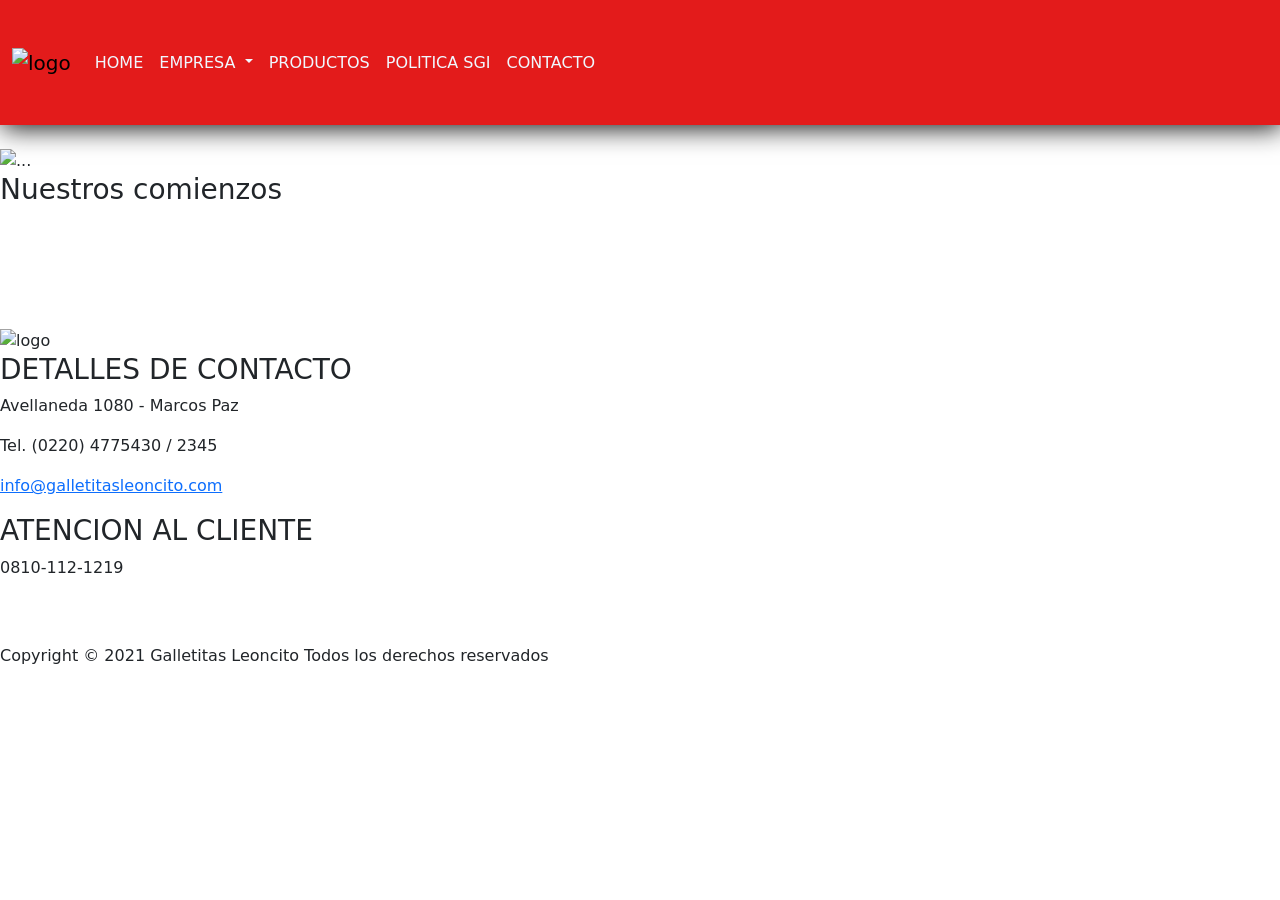
==== index.html @ f54ba386 "primer archivo del repositorio" ====
<!DOCTYPE html>
<html lang="en">

<head>
  <meta charset="UTF-8">
  <meta http-equiv="X-UA-Compatible" content="IE=edge">
  <meta name="description" content="Desde 1986 hacemos las galletitas dulces más ricas del país. Auténticos creadores de las Frolitas y pioneros en la elaboración de Pepas con mermelada de membrillo">
  <meta name="keywords" content="GALLETITAS, PEPAS, ANEGELADAS, ANILLOS GLASEADOS, Argentina">
  <meta name="viewport" content="width=device-width, initial-scale=1.0">
  <link href="https://cdn.jsdelivr.net/npm/bootstrap@5.0.0-beta3/dist/css/bootstrap.min.css" rel="stylesheet"
    integrity="sha384-eOJMYsd53ii+scO/bJGFsiCZc+5NDVN2yr8+0RDqr0Ql0h+rP48ckxlpbzKgwra6" crossorigin="anonymous">
  <link rel="stylesheet" href="sass/estilos.css">
  <script src="https://kit.fontawesome.com/87d4a21cd9.js" crossorigin="anonymous"></script>
  <link rel="stylesheet" href="https://cdnjs.cloudflare.com/ajax/libs/animate.css/4.1.1/animate.min.css" />
  <title>Galletitas leoncito</title>
</head>

<body>

  <header>
    <nav class="navbar navbar-expand-lg navbar-light " style="background-color: #e31b1b;
    box-shadow: 2px 3px 25px #111;
    height: 125px;">
      <div class="container-fluid">
        <a class="navbar-brand" href="/"> <img src="imagenes/ss.png" class="img-fluid" alt="logo" width="250px"> </a>
        <button class="navbar-toggler" type="button" data-bs-toggle="collapse" data-bs-target="#navbarSupportedContent"
          aria-controls="navbarSupportedContent" aria-expanded="false" aria-label="Toggle navigation">
          <span class="navbar-toggler-icon"></span>
        </button>
        <div class="collapse navbar-collapse" id="navbarSupportedContent">
          <ul class="navbar-nav me-auto mb-2 mb-lg-0 nav_personalizada">
            <li class="nav-item">
              <a class="nav-link active" style="color: aliceblue;" aria-current="page" href="index.html">HOME</a>
            </li>
            <li class="nav-item dropdown">
              <a class="nav-link dropdown-toggle" style="color: aliceblue;" href="#" id="navbarDropdownMenuLink"
                role="button" data-bs-toggle="dropdown" aria-expanded="false">
                EMPRESA
              </a>
              <ul class="dropdown-menu" aria-labelledby="navbarDropdownMenuLink">
                <li><a class="dropdown-item" href="quienes somos.html">QUIENES SOMOS</a></li>
                <li><a class="dropdown-item" href="vision, mision y valores.html">VISION MISION Y VALORES</a></li>
              </ul>
            </li>
            <li class="nav-item">
              <a class="nav-link" style="color: aliceblue;" href="productos.html"> PRODUCTOS</a>
            </li>
            <li class="nav-item">
              <a class="nav-link" style="color: aliceblue;" href="politica sgi.html">POLITICA SGI</a>
            </li>
            <li class="nav-item">
              <a class="nav-link" style="color: aliceblue;" href="contacto.html">CONTACTO</a>
            </li>
          </ul>
        </div>
      </div>
    </nav>
  </header>
  <br>

  <section class="carrusel">

    <div style="z-index: -50;" id="carouselExampleInterval" class="carousel slide" data-bs-ride="carousel">
      <div class="carousel-inner">
        <div class="carousel-item active">
          <img src="http://www.galletitastrio.com.ar/assets/images/slides/7.jpg" class="d-block w-100" alt="...">
        </div>
        <div class="carousel-item">
          <img src="http://www.galletitastrio.com.ar/assets/images/slides/6.jpg" class="d-block w-100" alt="...">
        </div>
        <div class="carousel-item">
          <img src="http://www.galletitastrio.com.ar/assets/images/slides/2018/4.png" class="d-block w-100" alt="...">
        </div>
      </div>
      <button class="carousel-control-prev" type="button" data-bs-target="#carouselExampleInterval"
        data-bs-slide="prev">
        <span class="carousel-control-prev-icon" aria-hidden="true"></span>
        <span class="visually-hidden">Previous</span>
      </button>
      <button class="carousel-control-next" type="button" data-bs-target="#carouselExampleInterval"
        data-bs-slide="next">
        <span class="carousel-control-next-icon" aria-hidden="true"></span>
        <span class="visually-hidden">Next</span>
      </button>
    </div>

  </section>


  <section class="FondoDeAtras">



    <h3 class="titulo">Nuestros comienzos</h3>
    <p class="otra" style="font-size: 19px; margin-top:0px; text-align: left; padding-top: 12px; color: white;">

      En Villa de Fermoselle, paraíso de los arribes del Río Duero, provincia de Zamora, España, nacía
      una vocación pastelera que distinguió con fidelidad rigurosa a los hermanos Paz. La vasta experiencia de los
      pasteleros ibéricos fue confiada a estos 7 hermanos que a mediados del siglo pasado decidieron poner un
      nuevo rumbo a sus vidas y viajaron a Argentina en busca de nuevos desafíos. </p>
  </section>


  <section>

    <footer id="footer">

      <section class="logoChico">
        <img src="imagenes/ss.png" class="img-fluid" alt="logo" width="200px">

      </section>

      <section class="footer1">

        <h3>DETALLES DE CONTACTO</h3>

        <P>Avellaneda 1080 - Marcos Paz</P>
        <P>Tel. (0220) 4775430 / 2345</P>

        <a href="">
          <P> info@galletitasleoncito.com </P>
        </a>


      </section>



      <section class="footer2">

        <h3>ATENCION AL CLIENTE</h3>
        <P>0810-112-1219</P>

        <a href="https://www.facebook.com/leon.paz.5203/"><i class="fab fa-facebook"> </i> </a>
        <i class="fab fa-instagram"></i>
        <i class="fab fa-twitter"></i>
        <i class="fab fa-google-plus-g"></i>
        <br>
        <br>


        <P>Copyright © 2021 Galletitas Leoncito Todos los derechos reservados</P>

      </section>






    </footer>

  </section>

























  <script src="https://cdn.jsdelivr.net/npm/@popperjs/core@2.9.1/dist/umd/popper.min.js"
    integrity="sha384-SR1sx49pcuLnqZUnnPwx6FCym0wLsk5JZuNx2bPPENzswTNFaQU1RDvt3wT4gWFG"
    crossorigin="anonymous"></script>
  <script src="https://cdn.jsdelivr.net/npm/bootstrap@5.0.0-beta3/dist/js/bootstrap.min.js"
    integrity="sha384-j0CNLUeiqtyaRmlzUHCPZ+Gy5fQu0dQ6eZ/xAww941Ai1SxSY+0EQqNXNE6DZiVc"
    crossorigin="anonymous"></script>


</body>

</html>
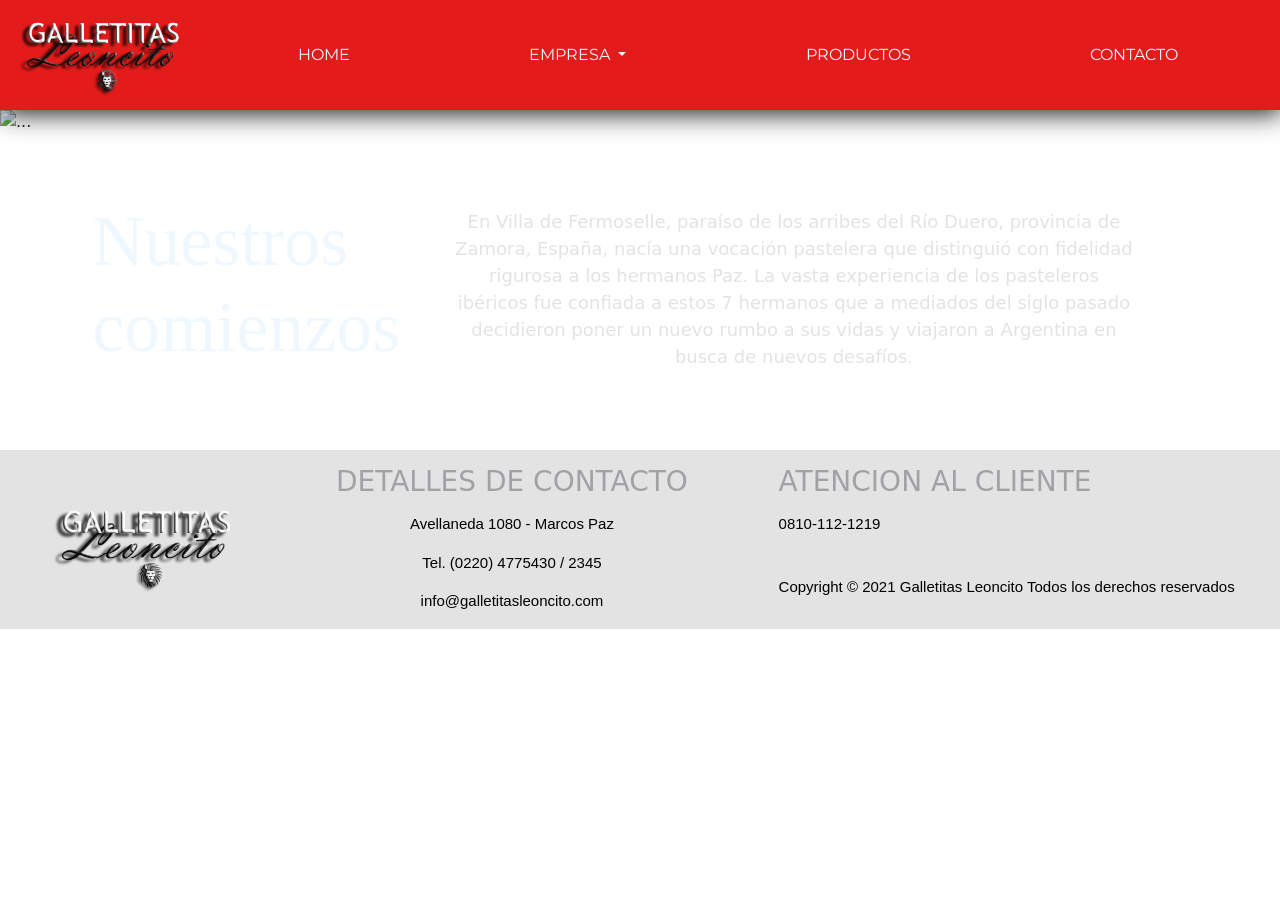
==== commit 2b669ba7: "modificaciones" ====
--- a/index.html
+++ b/index.html
@@ -7,11 +7,15 @@
   <meta name="description" content="Desde 1986 hacemos las galletitas dulces más ricas del país. Auténticos creadores de las Frolitas y pioneros en la elaboración de Pepas con mermelada de membrillo">
   <meta name="keywords" content="GALLETITAS, PEPAS, ANEGELADAS, ANILLOS GLASEADOS, Argentina">
   <meta name="viewport" content="width=device-width, initial-scale=1.0">
+    
   <link href="https://cdn.jsdelivr.net/npm/bootstrap@5.0.0-beta3/dist/css/bootstrap.min.css" rel="stylesheet"
     integrity="sha384-eOJMYsd53ii+scO/bJGFsiCZc+5NDVN2yr8+0RDqr0Ql0h+rP48ckxlpbzKgwra6" crossorigin="anonymous">
   <link rel="stylesheet" href="sass/estilos.css">
   <script src="https://kit.fontawesome.com/87d4a21cd9.js" crossorigin="anonymous"></script>
   <link rel="stylesheet" href="https://cdnjs.cloudflare.com/ajax/libs/animate.css/4.1.1/animate.min.css" />
+  <link rel="preconnect" href="https://fonts.gstatic.com">
+<link href="https://fonts.googleapis.com/css2?family=Montserrat:ital,wght@1,300&display=swap" rel="stylesheet">
+  
   <title>Galletitas leoncito</title>
 </head>
 
@@ -20,9 +24,9 @@
   <header>
     <nav class="navbar navbar-expand-lg navbar-light " style="background-color: #e31b1b;
     box-shadow: 2px 3px 25px #111;
-    height: 125px;">
+    font-family: 'Montserrat', sans-serif; ">
       <div class="container-fluid">
-        <a class="navbar-brand" href="/"> <img src="imagenes/ss.png" class="img-fluid" alt="logo" width="250px"> </a>
+        <a class="navbar-brand" href="/"> <img src="imagenes/logoC.png" class="img-fluid" alt="logo" width="180px"> </a>
         <button class="navbar-toggler" type="button" data-bs-toggle="collapse" data-bs-target="#navbarSupportedContent"
           aria-controls="navbarSupportedContent" aria-expanded="false" aria-label="Toggle navigation">
           <span class="navbar-toggler-icon"></span>
@@ -32,22 +36,21 @@
             <li class="nav-item">
               <a class="nav-link active" style="color: aliceblue;" aria-current="page" href="index.html">HOME</a>
             </li>
-            <li class="nav-item dropdown">
+            <li  class="nav-item dropdown" >
               <a class="nav-link dropdown-toggle" style="color: aliceblue;" href="#" id="navbarDropdownMenuLink"
                 role="button" data-bs-toggle="dropdown" aria-expanded="false">
                 EMPRESA
               </a>
-              <ul class="dropdown-menu" aria-labelledby="navbarDropdownMenuLink">
-                <li><a class="dropdown-item" href="quienes somos.html">QUIENES SOMOS</a></li>
-                <li><a class="dropdown-item" href="vision, mision y valores.html">VISION MISION Y VALORES</a></li>
+              <ul
+               style="background-color: #e31b1b" class="dropdown-menu" aria-labelledby="navbarDropdownMenuLink">
+                <li><a style=" color: aliceblue;" class="dropdown-item" href="quienes somos.html">QUIENES SOMOS</a></li>
+                <li><a style="color: aliceblue;" class="dropdown-item" href="vision, mision y valores.html">VISION MISION Y VALORES</a></li>
               </ul>
             </li>
             <li class="nav-item">
               <a class="nav-link" style="color: aliceblue;" href="productos.html"> PRODUCTOS</a>
             </li>
-            <li class="nav-item">
-              <a class="nav-link" style="color: aliceblue;" href="politica sgi.html">POLITICA SGI</a>
-            </li>
+            
             <li class="nav-item">
               <a class="nav-link" style="color: aliceblue;" href="contacto.html">CONTACTO</a>
             </li>
@@ -56,7 +59,9 @@
       </div>
     </nav>
   </header>
-  <br>
+
+  
+  
 
   <section class="carrusel">
 
@@ -87,18 +92,27 @@
   </section>
 
 
-  <section class="FondoDeAtras">
-
-
-
-    <h3 class="titulo">Nuestros comienzos</h3>
-    <p class="otra" style="font-size: 19px; margin-top:0px; text-align: left; padding-top: 12px; color: white;">
-
-      En Villa de Fermoselle, paraíso de los arribes del Río Duero, provincia de Zamora, España, nacía
-      una vocación pastelera que distinguió con fidelidad rigurosa a los hermanos Paz. La vasta experiencia de los
-      pasteleros ibéricos fue confiada a estos 7 hermanos que a mediados del siglo pasado decidieron poner un
-      nuevo rumbo a sus vidas y viajaron a Argentina en busca de nuevos desafíos. </p>
-  </section>
+ 
+
+
+  <div class="container-fondo">
+
+    <section class="titulo">
+      <h3 >Nuestros comienzos</h3> 
+     </section>
+
+     <section  class="container-parrafo">
+      <p>
+
+        En Villa de Fermoselle, paraíso de los arribes del Río Duero, provincia de Zamora, España, nacía
+        una vocación pastelera que distinguió con fidelidad rigurosa a los hermanos Paz. La vasta experiencia de los
+        pasteleros ibéricos fue confiada a estos 7 hermanos que a mediados del siglo pasado decidieron poner un
+        nuevo rumbo a sus vidas y viajaron a Argentina en busca de nuevos desafíos. 
+      </p>
+    </section>
+    
+    
+  </div>
 
 
   <section>
@@ -106,7 +120,7 @@
     <footer id="footer">
 
       <section class="logoChico">
-        <img src="imagenes/ss.png" class="img-fluid" alt="logo" width="200px">
+        <img src="imagenes/logoC.png" class="img-fluid" alt="logo" width="200px">
 
       </section>
 
@@ -131,13 +145,17 @@
         <h3>ATENCION AL CLIENTE</h3>
         <P>0810-112-1219</P>
 
+        <div>
+          <section class="icon">
+            
         <a href="https://www.facebook.com/leon.paz.5203/"><i class="fab fa-facebook"> </i> </a>
         <i class="fab fa-instagram"></i>
         <i class="fab fa-twitter"></i>
         <i class="fab fa-google-plus-g"></i>
-        <br>
-        <br>
-
+          </section>
+        </div>
+
+       <br>
 
         <P>Copyright © 2021 Galletitas Leoncito Todos los derechos reservados</P>
 
--- a/sass/estilos.css
+++ b/sass/estilos.css
@@ -0,0 +1,574 @@
+/*header*/
+@media (min-width: 1024px) {
+  .nav_personalizada {
+    display: -webkit-box;
+    display: -ms-flexbox;
+    display: flex;
+    -ms-flex-pack: distribute;
+        justify-content: space-around;
+    width: 100%;
+  }
+}
+
+/* Nuestros comienzos*/
+.container-fondo {
+  display: -webkit-box;
+  display: -ms-flexbox;
+  display: flex;
+  background-image: url(http://www.galletitastrio.com.ar/assets/images/fondo_historia1.jpg);
+  position: relative;
+  height: 100%;
+  width: 100%;
+  padding-top: 5%;
+  padding-bottom: 5%;
+  background-attachment: fixed;
+  background-position: top center;
+  background-size: cover;
+}
+
+.container-fondo .titulo h3 {
+  color: aliceblue;
+  text-align: center;
+  padding-left: 30%;
+  padding-top: auto;
+  padding-bottom: auto;
+  font-size: 8vh;
+  -webkit-box-orient: horizontal;
+  -webkit-box-direction: normal;
+      -ms-flex-direction: row;
+          flex-direction: row;
+  font-family: Cambria, Cochin, Georgia, Times, 'Times New Roman', serif;
+}
+
+.container-fondo .container-parrafo p {
+  color: #e3e3e3;
+  text-align: center;
+  padding-left: 15%;
+  padding-right: 15%;
+  font-size: 18px;
+  white-space: normal;
+  padding-top: 1%;
+}
+
+@media screen and (max-width: 768px) {
+  .container-fondo {
+    display: -webkit-box;
+    display: -ms-flexbox;
+    display: flex;
+    -webkit-box-orient: vertical;
+    -webkit-box-direction: normal;
+        -ms-flex-direction: column;
+            flex-direction: column;
+  }
+  .titulo {
+    -webkit-box-orient: vertical;
+    -webkit-box-direction: normal;
+        -ms-flex-direction: column;
+            flex-direction: column;
+    text-align: center;
+    margin-right: 45%;
+    padding-bottom: 2%;
+    padding-left: 2%;
+    font-size: 15px;
+  }
+  .container-parrafo {
+    padding-top: 0,5rem;
+    padding-bottom: 5%;
+  }
+}
+
+/*variables*/
+@media (min-width: 1024px) {
+  .nav_personalizada {
+    display: -webkit-box;
+    display: -ms-flexbox;
+    display: flex;
+    -ms-flex-pack: distribute;
+        justify-content: space-around;
+    width: 100%;
+  }
+}
+
+/*Quienes somos*/
+#mainQs {
+  padding: 0px 25px 25px;
+}
+
+#mainQs .img1 {
+  width: 100%;
+  height: 100%;
+  text-align: center;
+  margin-bottom: 30px;
+  padding-top: 3%;
+}
+
+#grilla {
+  display: -ms-grid;
+  display: grid;
+  grid-gap: 20px;
+  -ms-grid-rows: (auto)[3];
+      grid-template-rows: repeat(3, auto);
+  -ms-grid-columns: (1fr)[2];
+      grid-template-columns: repeat(2, 1fr);
+      grid-template-areas: "textoQsomos imagenDerecha"+ "imagenIzquierda responsabilidad"+ "parrafo2 parrafo2";
+}
+
+section#textoQsomos {
+  -ms-grid-row: 1;
+  -ms-grid-column: 1;
+  grid-area: textoQsomos;
+  margin-left: 8%;
+  font-size: 15px;
+}
+
+section#imagenDerecha {
+  -ms-grid-row: 1;
+  -ms-grid-column: 2;
+  grid-area: imagenDerecha;
+  text-align: center;
+  padding-top: 23%;
+}
+
+section#responsabilidad {
+  -ms-grid-row: 2;
+  -ms-grid-column: 2;
+  grid-area: responsabilidad;
+  padding-top: 10%;
+  font-size: 15px;
+  padding-right: 8%;
+}
+
+section#responsabilidad > h1 {
+  border: 2px solid red;
+  font-size: 30px;
+}
+
+section#imagenIzquierda {
+  -ms-grid-row: 2;
+  -ms-grid-column: 1;
+  grid-area: imagenIzquierda;
+  padding-left: 5%;
+  padding-top: 8%;
+}
+
+section#parrafo2 {
+  -ms-grid-row: 3;
+  -ms-grid-column: 1;
+  -ms-grid-column-span: 2;
+  grid-area: parrafo2;
+  padding-bottom: 3%;
+  padding-left: 8%;
+  padding-right: 8%;
+  font-size: 15px;
+  padding-top: 2%;
+}
+
+@media screen and (max-width: 768px) {
+  #grilla {
+    display: -webkit-box;
+    display: -ms-flexbox;
+    display: flex;
+    -webkit-box-orient: vertical;
+    -webkit-box-direction: normal;
+        -ms-flex-direction: column;
+            flex-direction: column;
+    margin: 0;
+  }
+  section#textoQsomos {
+    text-align: center;
+    font-size: 18px;
+    font-family: sans-serif;
+    padding-right: 9px;
+  }
+  section#responsabilidad {
+    text-align: center;
+    font-size: 18px;
+    font-family: sans-serif;
+    padding-right: 9px;
+  }
+  section#responsabilidad > h1 {
+    border: 2px solid red;
+    font-size: 30px;
+  }
+  section#parrafo2 {
+    text-align: center;
+    font-size: 18px;
+    font-family: sans-serif;
+    padding-right: 9px;
+    line-height: 1.42857143;
+  }
+}
+
+/* footer*/
+#footer {
+  padding-top: 0%;
+  display: -webkit-box;
+  display: -ms-flexbox;
+  display: flex;
+  -webkit-box-orient: horizontal;
+  -webkit-box-direction: normal;
+      -ms-flex-direction: row;
+          flex-direction: row;
+  -webkit-box-pack: center;
+      -ms-flex-pack: center;
+          justify-content: center;
+  -ms-flex-pack: distribute;
+      justify-content: space-around;
+  background-color: #e3e3e3;
+  height: 3%;
+}
+
+.logoChico {
+  padding-top: 50px;
+}
+
+.footer1 h3 {
+  margin-top: 15px;
+  margin-bottom: 15px;
+  color: #a1a2a6;
+}
+
+.footer1 p {
+  font-size: 15px;
+  color: black;
+  font-family: "Lucida Sans", "Lucida Sans Regular", "Lucida Grande",+ "Lucida Sans Unicode", Geneva, Verdana, sans-serif;
+  text-align: center;
+}
+
+.footer1 a {
+  text-decoration: none;
+}
+
+.footer2 h3 {
+  margin-top: 15px;
+  margin-bottom: 15px;
+  color: #a1a2a6;
+}
+
+.footer2 p {
+  font-size: 15px;
+  color: black;
+  font-family: "Lucida Sans", "Lucida Sans Regular", "Lucida Grande",+ "Lucida Sans Unicode", Geneva, Verdana, sans-serif;
+}
+
+@media screen and (max-width: 768px) {
+  #footer {
+    display: -webkit-box;
+    display: -ms-flexbox;
+    display: flex;
+    -webkit-box-orient: vertical;
+    -webkit-box-direction: normal;
+        -ms-flex-direction: column;
+            flex-direction: column;
+    -webkit-box-pack: center;
+        -ms-flex-pack: center;
+            justify-content: center;
+    height: 100%;
+    width: 100%;
+    padding-top: 2%;
+    padding-bottom: 5%;
+  }
+  .logoChico {
+    padding-left: 23%;
+  }
+  .footer1 h3 {
+    padding-left: 17%;
+  }
+  .footer2 h3 {
+    padding-left: 17%;
+  }
+  .icon {
+    text-align: center;
+  }
+  .footer2 p {
+    text-align: center;
+  }
+}
+
+/*Vision, mision y valores*/
+#mainVision {
+  display: -webkit-box;
+  display: -ms-flexbox;
+  display: flex;
+  -webkit-box-flex: 1;
+      -ms-flex: 1;
+          flex: 1;
+  height: 100%;
+  width: 100%;
+  padding-top: 5%;
+  padding-bottom: 5%;
+}
+
+.asideColor {
+  background-color: white;
+  border: black 1px solid;
+  margin: 10px;
+  width: 30%;
+  padding: 2px;
+}
+
+.colorLetras {
+  background-color: white;
+  display: -webkit-box;
+  display: -ms-flexbox;
+  display: flex;
+  -webkit-box-orient: vertical;
+  -webkit-box-direction: normal;
+      -ms-flex-direction: column;
+          flex-direction: column;
+  -webkit-box-pack: justify;
+      -ms-flex-pack: justify;
+          justify-content: space-between;
+  height: 600px;
+}
+
+.colorLetras h2 {
+  color: #8d090f;
+  padding-left: 15px;
+}
+
+.colorLetras .vision {
+  padding-top: 20px;
+}
+
+.colorLetras p {
+  padding-left: 30px;
+  padding-right: 10px;
+  padding-top: 25px;
+}
+
+@media screen and (max-width: 768px) {
+  #mainVision {
+    display: -webkit-box;
+    display: -ms-flexbox;
+    display: flex;
+    -webkit-box-orient: vertical;
+    -webkit-box-direction: normal;
+        -ms-flex-direction: column;
+            flex-direction: column;
+  }
+  .asideColor {
+    background-color: white;
+    border: black;
+    margin: 10px;
+    width: 30%;
+    padding: 2px;
+  }
+  .colorLetras {
+    height: 100%;
+    width: 100%;
+  }
+}
+
+/*productos*/
+#galeriaProductos .main__imagenes-fila1 {
+  display: -webkit-box;
+  display: -ms-flexbox;
+  display: flex;
+  -webkit-box-orient: horizontal;
+  -webkit-box-direction: normal;
+      -ms-flex-direction: row;
+          flex-direction: row;
+  -ms-flex-pack: distribute;
+      justify-content: space-around;
+  padding-top: 80px;
+}
+
+#galeriaProductos .img1 {
+  width: 200x;
+  height: 150px;
+  /*alto de 150px*/
+  -webkit-transition: -webkit-transform .2s;
+  transition: -webkit-transform .2s;
+  transition: transform .2s;
+  transition: transform .2s, -webkit-transform .2s;
+}
+
+#galeriaProductos .img1:hover {
+  -webkit-transform: scale(1.6);
+          transform: scale(1.6);
+}
+
+#galeriaProductos .div__imagen1 .imagen1__texto {
+  padding-top: 50px;
+  /*padding de 50px*/
+  text-align: center;
+  font-size: 18px;
+  font-family: "Montserrat", sans-serif;
+  color: #a1a2a6;
+}
+
+#galeriaProductos .img2 {
+  width: 200x;
+  height: 150px;
+  -webkit-transition: -webkit-transform .2s;
+  transition: -webkit-transform .2s;
+  transition: transform .2s;
+  transition: transform .2s, -webkit-transform .2s;
+}
+
+#galeriaProductos .img2:hover {
+  -webkit-transform: scale(1.6);
+          transform: scale(1.6);
+}
+
+#galeriaProductos .div__imagen2 .imagen2__texto {
+  padding-top: 50px;
+  text-align: center;
+  font-size: 18px;
+  font-family: "Montserrat", sans-serif;
+  color: #a1a2a6;
+}
+
+#galeriaProductos .img3 {
+  width: 200x;
+  height: 150px;
+  -webkit-transition: -webkit-transform .2s;
+  transition: -webkit-transform .2s;
+  transition: transform .2s;
+  transition: transform .2s, -webkit-transform .2s;
+}
+
+#galeriaProductos .img3:hover {
+  -webkit-transform: scale(1.6);
+          transform: scale(1.6);
+}
+
+#galeriaProductos .div__imagen3 .imagen3__texto {
+  padding-top: 50px;
+  /*padding de 50px*/
+  text-align: center;
+  font-size: 18px;
+  font-family: "Montserrat", sans-serif;
+  color: #a1a2a6;
+}
+
+#galeriaProductos .img4 {
+  width: 200x;
+  height: 150px;
+  -webkit-transition: -webkit-transform .2s;
+  transition: -webkit-transform .2s;
+  transition: transform .2s;
+  transition: transform .2s, -webkit-transform .2s;
+}
+
+#galeriaProductos .img4:hover {
+  -webkit-transform: scale(1.6);
+          transform: scale(1.6);
+}
+
+#galeriaProductos .div__imagen4 .imagen4__texto {
+  padding-top: 50px;
+  /*padding de 50px*/
+  text-align: center;
+  font-size: 18px;
+  font-family: "Montserrat", sans-serif;
+  color: #a1a2a6;
+}
+
+#galeriaProductos .main__imagenes-fila2 {
+  display: -webkit-box;
+  display: -ms-flexbox;
+  display: flex;
+  -webkit-box-orient: horizontal;
+  -webkit-box-direction: normal;
+      -ms-flex-direction: row;
+          flex-direction: row;
+  -ms-flex-pack: distribute;
+      justify-content: space-around;
+  padding-top: 80px;
+}
+
+#galeriaProductos .main__imagenes-fila3 {
+  display: -webkit-box;
+  display: -ms-flexbox;
+  display: flex;
+  -webkit-box-orient: horizontal;
+  -webkit-box-direction: normal;
+      -ms-flex-direction: row;
+          flex-direction: row;
+  -ms-flex-pack: distribute;
+      justify-content: space-around;
+  padding-top: 80px;
+}
+
+#galeriaProductos .modal_fila1-img1 {
+  margin-left: 150px;
+}
+
+@media screen and (max-width: 768px) {
+  #galeriaProductos {
+    display: -webkit-box;
+    display: -ms-flexbox;
+    display: flex;
+    -webkit-box-orient: vertical;
+    -webkit-box-direction: normal;
+        -ms-flex-direction: column;
+            flex-direction: column;
+    -ms-flex-wrap: wrap;
+        flex-wrap: wrap;
+    height: 100%;
+    width: 100%;
+    padding-top: 5%;
+    padding-bottom: 5%;
+  }
+  .main__imagenes-fila1 {
+    -ms-flex-wrap: wrap;
+        flex-wrap: wrap;
+    text-align: center;
+  }
+  .main__imagenes-fila1 .modal_fila1-img1 {
+    text-align: center;
+  }
+  .main__imagenes-fila2 {
+    -ms-flex-wrap: wrap;
+        flex-wrap: wrap;
+    text-align: center;
+    -webkit-box-pack: center;
+        -ms-flex-pack: center;
+            justify-content: center;
+  }
+  .main__imagenes-fila3 {
+    -ms-flex-wrap: wrap;
+        flex-wrap: wrap;
+    text-align: center;
+  }
+}
+
+/*contacto*/
+iframe {
+  width: 100%;
+}
+
+.contact-form {
+  width: 100%;
+  height: 100%;
+  text-align: center;
+}
+
+.form-validate {
+  width: 100%;
+  height: 100%;
+}
+
+/*edicion del header bs*/
+ul .dropdown-item:hover {
+  background-color: #a1a2a6;
+}
+
+/*modal responsive*/
+@media screen and (max-width: 768px) {
+  .modal-body {
+    padding-left: 80px;
+  }
+  #exampleModal .modal_fila1-img1 {
+    -webkit-box-pack: center;
+        -ms-flex-pack: center;
+            justify-content: center;
+  }
+}
+/*# sourceMappingURL=estilos.css.map */
